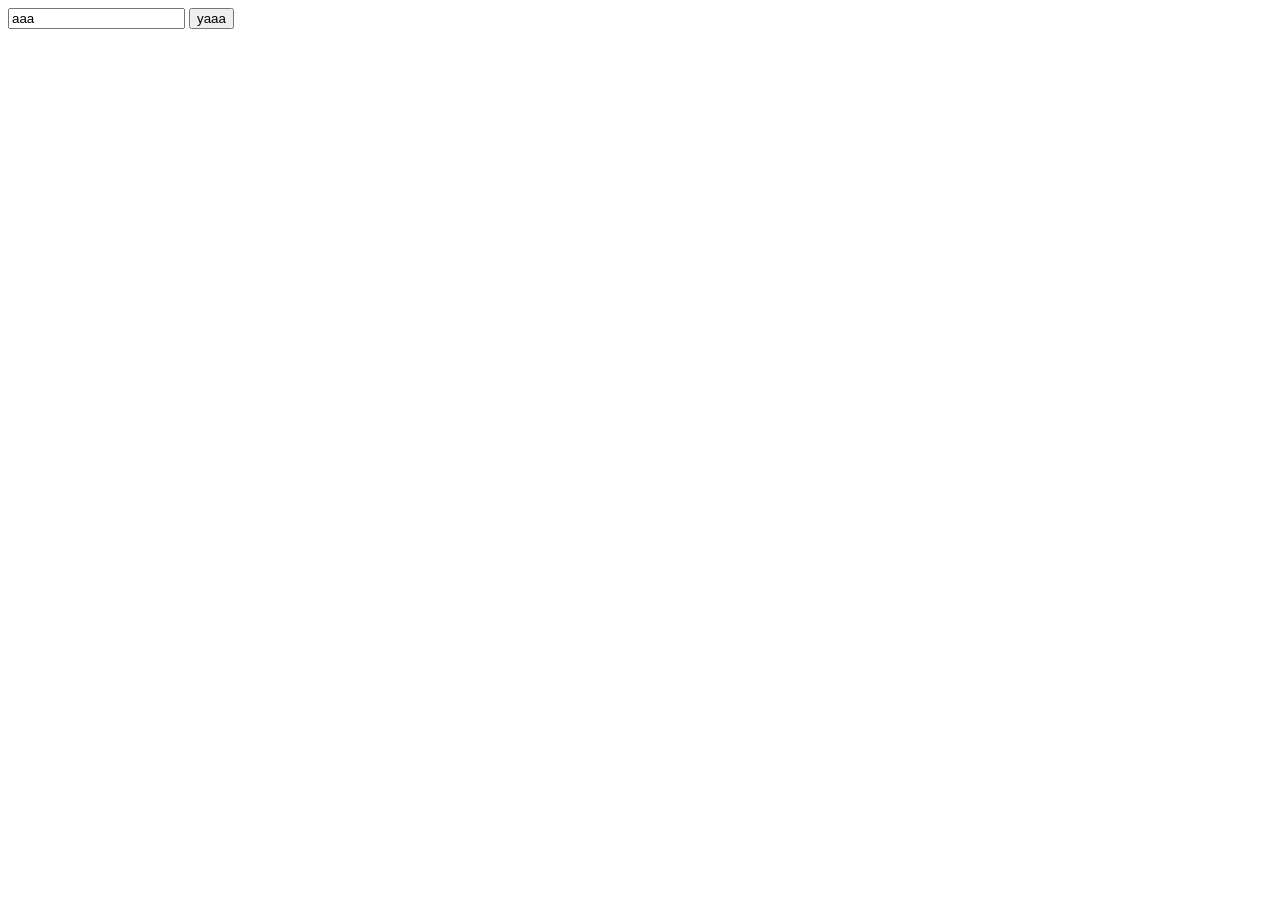
==== leksjon2/opp1/index.html @ 391b5efd "Leksjon 2 opp 1 og 2" ====
<!DOCTYPE html>
<html lang="en">
<head>
    <meta charset="UTF-8">
    <meta name="viewport" content="width=device-width, initial-scale=1.0">
    <title>Huskeliste</title>
    <script src="js.js" defer></script>
</head>
<body>
    <span>
        <input id="text" type="text" value="aaa" placeholder="eggs x3">
        <button id="button">yaaa</button>
    </span>
    <div id="list"></div>
</body>
</html>
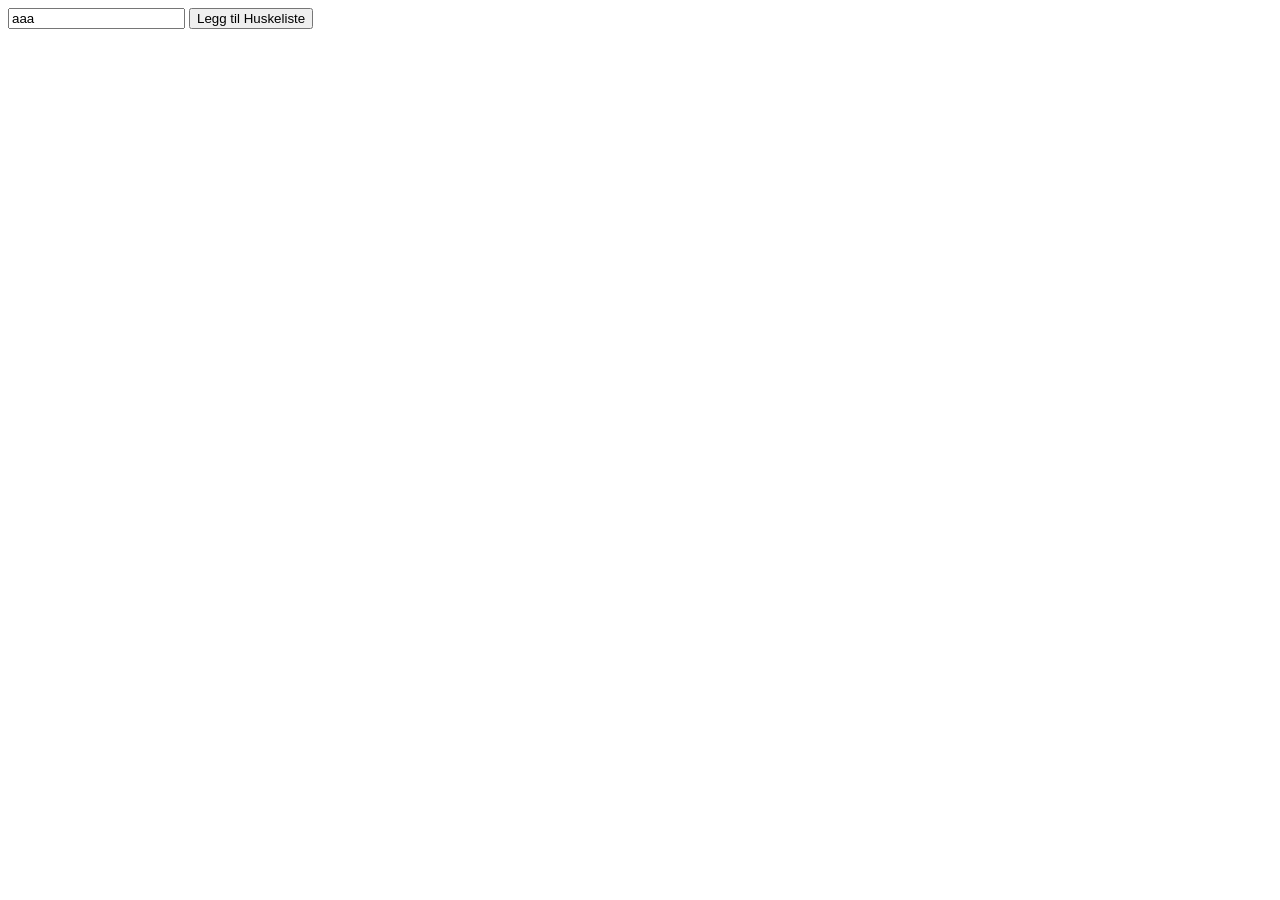
==== commit 29be87c1: "Update index.html" ====
--- a/leksjon2/opp1/index.html
+++ b/leksjon2/opp1/index.html
@@ -9,7 +9,7 @@
 <body>
     <span>
         <input id="text" type="text" value="aaa" placeholder="eggs x3">
-        <button id="button">yaaa</button>
+        <button id="button">Legg til Huskeliste</button>
     </span>
     <div id="list"></div>
 </body>
